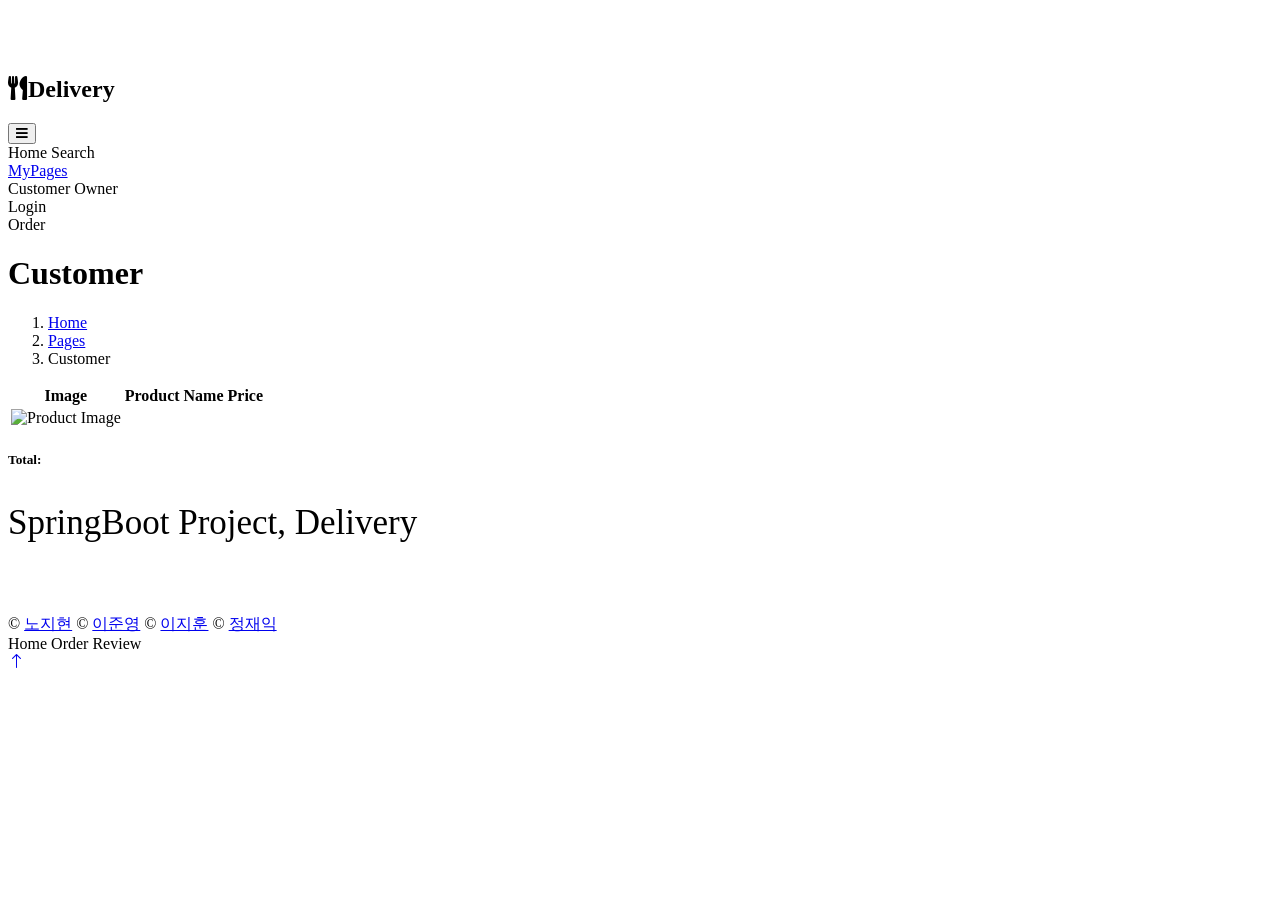
==== src/main/resources/templates/customer.html @ 1ecbd878 "init" ====
<!DOCTYPE html>
<html lang="en">

<head>

    <meta charset="utf-8">
    <title>Delivery Service(Project)</title>
    <meta content="width=device-width, initial-scale=1.0" name="viewport">
    <meta content="" name="keywords">
    <meta content="" name="description">

    <!-- Favicon -->
    <link href="/img/favicon.png" rel="icon">

    <!-- Google Web Fonts -->
    <link rel="preconnect" href="https://fonts.googleapis.com">
    <link rel="preconnect" href="https://fonts.gstatic.com" crossorigin>
    <link href="https://fonts.googleapis.com/css2?family=Heebo:wght@400;500;600&family=Nunito:wght@600;700;800&family=Pacifico&display=swap"
          rel="stylesheet">

    <!-- Icon Font Stylesheet -->
    <link href="https://cdnjs.cloudflare.com/ajax/libs/font-awesome/5.10.0/css/all.min.css" rel="stylesheet">
    <link href="https://cdn.jsdelivr.net/npm/bootstrap-icons@1.4.1/font/bootstrap-icons.css" rel="stylesheet">

    <!-- Libraries Stylesheet -->
    <link href="/lib/animate/animate.min.css" rel="stylesheet">
    <link href="/lib/owlcarousel/assets/owl.carousel.min.css" rel="stylesheet">
    <link href="/lib/tempusdominus/css/tempusdominus-bootstrap-4.min.css" rel="stylesheet"/>

    <!-- Customized Bootstrap Stylesheet -->
    <link href="/css/bootstrap.min.css" rel="stylesheet">

    <!-- Template Stylesheet -->
    <link href="/css/style.css" rel="stylesheet">
</head>

<body>
<div class="container-xxl bg-white p-0">
    <!-- Spinner Start -->
    <div id="spinner"
         class="show bg-white position-fixed translate-middle w-100 vh-100 top-50 start-50 d-flex align-items-center justify-content-center">
        <div class="spinner-border text-primary" style="width: 3rem; height: 3rem;" role="status">
            <span class="sr-only">Loading...</span>
        </div>
    </div>
    <!-- Spinner End -->


    <!-- Navbar & Hero Start -->
    <div class="container-xxl position-relative p-0">
        <nav class="navbar navbar-expand-lg navbar-dark bg-dark px-4 px-lg-5 py-3 py-lg-0">
            <a onclick="location.href='/'" class="navbar-brand p-0">
                <h1 class="text-primary m-0"><i class="fa fa-utensils me-3"></i>Delivery</h1>
                <!-- <img src="img/logo.png" alt="Logo"> -->
            </a>
            <button class="navbar-toggler" type="button" data-bs-toggle="collapse" data-bs-target="#navbarCollapse">
                <span class="fa fa-bars"></span>
            </button>
            <div class="collapse navbar-collapse" id="navbarCollapse">
                <div class="navbar-nav ms-auto py-0 pe-4">
                    <a onclick="location.href='/'" class="nav-item nav-link active">Home</a>
                    <a onclick="location.href='/test/search'" class="nav-item nav-link">Search</a>

                    <div class="nav-item dropdown">
                        <a href="#" class="nav-link dropdown-toggle" data-bs-toggle="dropdown">MyPages</a>
                        <div class="dropdown-menu m-0">
                            <a onclick="location.href='/test/customer'" class="dropdown-item">Customer</a>
                            <a onclick="location.href='/test/owner'" class="dropdown-item">Owner</a>
                        </div>
                    </div>
                    <a onclick="location.href='/api/users/login-page'" class="nav-item nav-link">Login</a>
                </div>
                <a onclick="location.href='/test/search'" class="btn btn-primary py-2 px-4">Order</a>
            </div>
        </nav>

        <div class="container-xxl py-5 bg-dark hero-header mb-5">
            <div class="container text-center my-5 pt-5 pb-4">


                <h1 class="display-3 text-white mb-3 animated slideInDown">Customer</h1>

                <nav aria-label="breadcrumb">
                    <ol class="breadcrumb justify-content-center text-uppercase">
                        <li class="breadcrumb-item"><a href="#">Home</a></li>
                        <li class="breadcrumb-item"><a href="#">Pages</a></li>
                        <li class="breadcrumb-item text-white active" aria-current="page">Customer</li>
                    </ol>
                </nav>
            </div>
        </div>
    </div>
    <!-- Navbar & Hero End -->

<!--    예상 뼈대-->
    <div class="container mt-5">
        <div class="row">
            <div class="col-md-12">
                <table class="table">
                    <thead>
                    <tr>
                        <th>Image</th>
                        <th>Product Name</th>
                        <th>Price</th>
                    </tr>
                    </thead>
                    <tbody>
                    <!-- Thymeleaf 반복문을 사용하여 주문 목록을 동적으로 생성 -->
                    <tr th:each="order : ${orders}">
                        <td><img th:src="${order.imageUrl}" alt="Product Image" width="50" height="50"/></td>
                        <td th:text="${order.productName}"></td>
                        <td th:text="${order.price}"></td>
                    </tr>
                    </tbody>
                </table>
            </div>
        </div>

        <div class="row">
            <div class="col-md-12 text-end">
                <h5>Total: <span th:text="${totalAmount}"></span></h5>
            </div>
        </div>
    </div>

    <!-- Footer Start -->

    <div class="container-fluid bg-dark text-light footer pt-5 mt-5 wow fadeIn" data-wow-delay="0.1s">
        <div class="copyright">
            <div class="row">
                <div class="section-title text-start text-primary fw-normal mb-4">
                    <p style="font-size: 35px">SpringBoot Project, Delivery </p>
                    <i class="bi bi-github bi-3x" style="color: white; margin-right: 10px"></i><a style="color: white">Created
                    By</a><br> <br>
                    &copy; <a class="border-bottom" href="https://github.com/jihyeon4956">노지현</a>
                    &copy; <a class="border-bottom" href="https://github.com/BangTtagGum">이준영</a>
                    &copy; <a class="border-bottom" href="https://github.com/LeeJiHun1">이지훈</a>
                    &copy; <a class="border-bottom" href="https://github.com/JeongJaeIk1207">정재익</a>
                </div>
                <div class="col-md-6 text-md-end">
                    <div class="footer-menu">
                        <a onclick="location.href='/'">Home</a>
                        <a onclick="location.href='/test/search'">Order</a>
                        <a onclick="location.href='/test/review'">Review</a>
                    </div>
                </div>
            </div>
        </div>
    </div>
    <!-- Footer End -->

    <!-- Back to Top -->
    <a href="#" class="btn btn-lg btn-primary btn-lg-square back-to-top"><i class="bi bi-arrow-up"></i></a>
</div>

<!-- JavaScript Libraries -->
<script src="https://code.jquery.com/jquery-3.4.1.min.js"></script>
<script src="https://cdn.jsdelivr.net/npm/bootstrap@5.0.0/dist/js/bootstrap.bundle.min.js"></script>
<script src="/lib/wow/wow.min.js"></script>
<script src="/lib/easing/easing.min.js"></script>
<script src="/lib/waypoints/waypoints.min.js"></script>
<script src="/lib/counterup/counterup.min.js"></script>
<script src="/lib/owlcarousel/owl.carousel.min.js"></script>
<script src="/lib/tempusdominus/js/moment.min.js"></script>
<script src="/lib/tempusdominus/js/moment-timezone.min.js"></script>
<script src="/lib/tempusdominus/js/tempusdominus-bootstrap-4.min.js"></script>

<!-- Template Javascript -->
<script src="/js/main.js"></script>
</body>

</html>
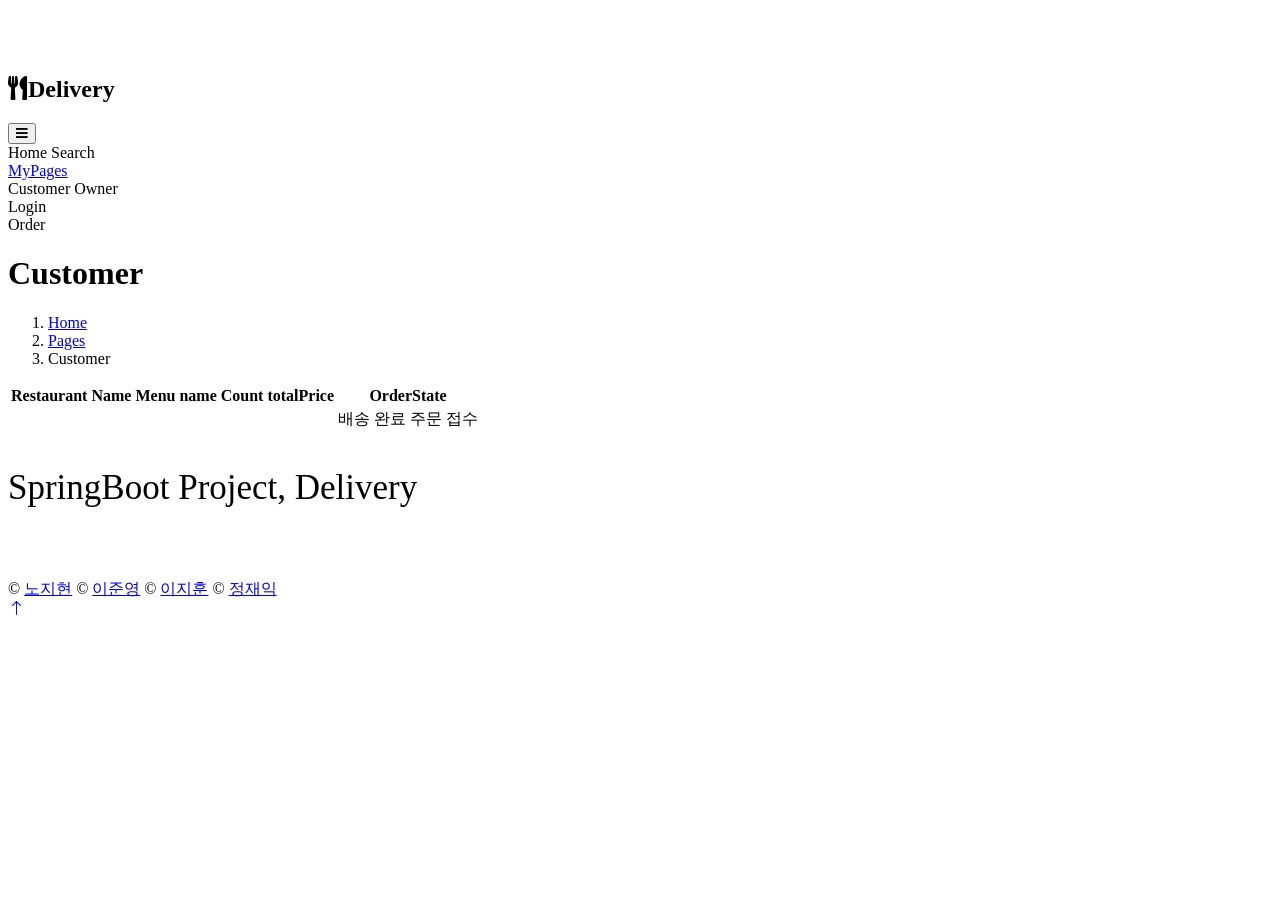
==== commit 8d87fc9e: "TEST" ====
--- a/src/main/resources/templates/customer.html
+++ b/src/main/resources/templates/customer.html
@@ -59,18 +59,18 @@
             <div class="collapse navbar-collapse" id="navbarCollapse">
                 <div class="navbar-nav ms-auto py-0 pe-4">
                     <a onclick="location.href='/'" class="nav-item nav-link active">Home</a>
-                    <a onclick="location.href='/test/search'" class="nav-item nav-link">Search</a>
+                    <a onclick="location.href='/view/search'" class="nav-item nav-link">Search</a>
 
                     <div class="nav-item dropdown">
                         <a href="#" class="nav-link dropdown-toggle" data-bs-toggle="dropdown">MyPages</a>
                         <div class="dropdown-menu m-0">
-                            <a onclick="location.href='/test/customer'" class="dropdown-item">Customer</a>
-                            <a onclick="location.href='/test/owner'" class="dropdown-item">Owner</a>
+                            <a onclick="location.href='/view/myorderlists'" class="dropdown-item">Customer</a>
+                            <a onclick="location.href='/view/mypages'" class="dropdown-item">Owner</a>
                         </div>
                     </div>
                     <a onclick="location.href='/api/users/login-page'" class="nav-item nav-link">Login</a>
                 </div>
-                <a onclick="location.href='/test/search'" class="btn btn-primary py-2 px-4">Order</a>
+                <a onclick="location.href='/view/search'" class="btn btn-primary py-2 px-4">Order</a>
             </div>
         </nav>
 
@@ -99,28 +99,35 @@
                 <table class="table">
                     <thead>
                     <tr>
-                        <th>Image</th>
-                        <th>Product Name</th>
-                        <th>Price</th>
+                        <th>Restaurant Name</th>
+                        <th>Menu name</th>
+                        <th>Count</th>
+                        <th>totalPrice</th>
+                        <th>OrderState</th>
                     </tr>
                     </thead>
                     <tbody>
                     <!-- Thymeleaf 반복문을 사용하여 주문 목록을 동적으로 생성 -->
-                    <tr th:each="order : ${orders}">
-                        <td><img th:src="${order.imageUrl}" alt="Product Image" width="50" height="50"/></td>
-                        <td th:text="${order.productName}"></td>
-                        <td th:text="${order.price}"></td>
+                    <tr th:each="order : ${orders}" >
+                        <td th:text="${order.restaurantName}"></td>
+                        <td th:text="${order.menuName}"></td>
+                        <td th:text="${order.count}"></td>
+                        <td th:text="${order.totalPrice}"></td>
+                        <td>
+                            <span disabled th:if="${order.state == 'COMPLETE'}" class="btn btn-danger">배송 완료</span>
+                            <span class="btn btn-success" th:if="${order.state == 'READY'}" >주문 접수 </span>
+                        </td>
                     </tr>
                     </tbody>
                 </table>
             </div>
         </div>
 
-        <div class="row">
-            <div class="col-md-12 text-end">
-                <h5>Total: <span th:text="${totalAmount}"></span></h5>
-            </div>
-        </div>
+<!--        <div class="row">-->
+<!--            <div class="col-md-12 text-end">-->
+<!--                <h5>Total: <span th:text="${totalAmount}"></span></h5>-->
+<!--            </div>-->
+<!--        </div>-->
     </div>
 
     <!-- Footer Start -->
@@ -137,13 +144,6 @@
                     &copy; <a class="border-bottom" href="https://github.com/LeeJiHun1">이지훈</a>
                     &copy; <a class="border-bottom" href="https://github.com/JeongJaeIk1207">정재익</a>
                 </div>
-                <div class="col-md-6 text-md-end">
-                    <div class="footer-menu">
-                        <a onclick="location.href='/'">Home</a>
-                        <a onclick="location.href='/test/search'">Order</a>
-                        <a onclick="location.href='/test/review'">Review</a>
-                    </div>
-                </div>
             </div>
         </div>
     </div>
@@ -152,6 +152,36 @@
     <!-- Back to Top -->
     <a href="#" class="btn btn-lg btn-primary btn-lg-square back-to-top"><i class="bi bi-arrow-up"></i></a>
 </div>
+
+<!--<script src="https://code.jquery.com/jquery-3.6.0.min.js"></script>-->
+<!--<script>-->
+<!--    // 페이지가 로드되면 주문 목록을 가져와서 테이블에 추가합니다.-->
+<!--    $(document).ready(function () {-->
+<!--        function populateOrderList() {-->
+<!--            $.get('/api/orders', function (data) {-->
+<!--                console.log(data);-->
+
+<!--                // 테이블 내용 초기화-->
+<!--                var tableBody = $('#orderList');-->
+<!--                tableBody.empty();-->
+
+<!--                // 주문 목록 데이터를 테이블에 추가-->
+<!--                data.forEach(function (order) {-->
+<!--                    var row = $('<tr>');-->
+<!--                    row.append('<td>' + order.restaurantName + '</td>');-->
+<!--                    row.append('<td>' + order.menuName + '</td>');-->
+<!--                    row.append('<td>' + order.count + '</td>');-->
+<!--                    row.append('<td>' + order.totalPrice + '</td>');-->
+<!--                    row.append('<td>' + order.state + '</td>');-->
+<!--                    tableBody.append(row);-->
+<!--                });-->
+<!--            });-->
+<!--        }-->
+
+<!--        // 주문 목록 데이터를 테이블에 추가하는 함수 호출-->
+<!--        populateOrderList();-->
+<!--    });-->
+<!--</script>-->
 
 <!-- JavaScript Libraries -->
 <script src="https://code.jquery.com/jquery-3.4.1.min.js"></script>
